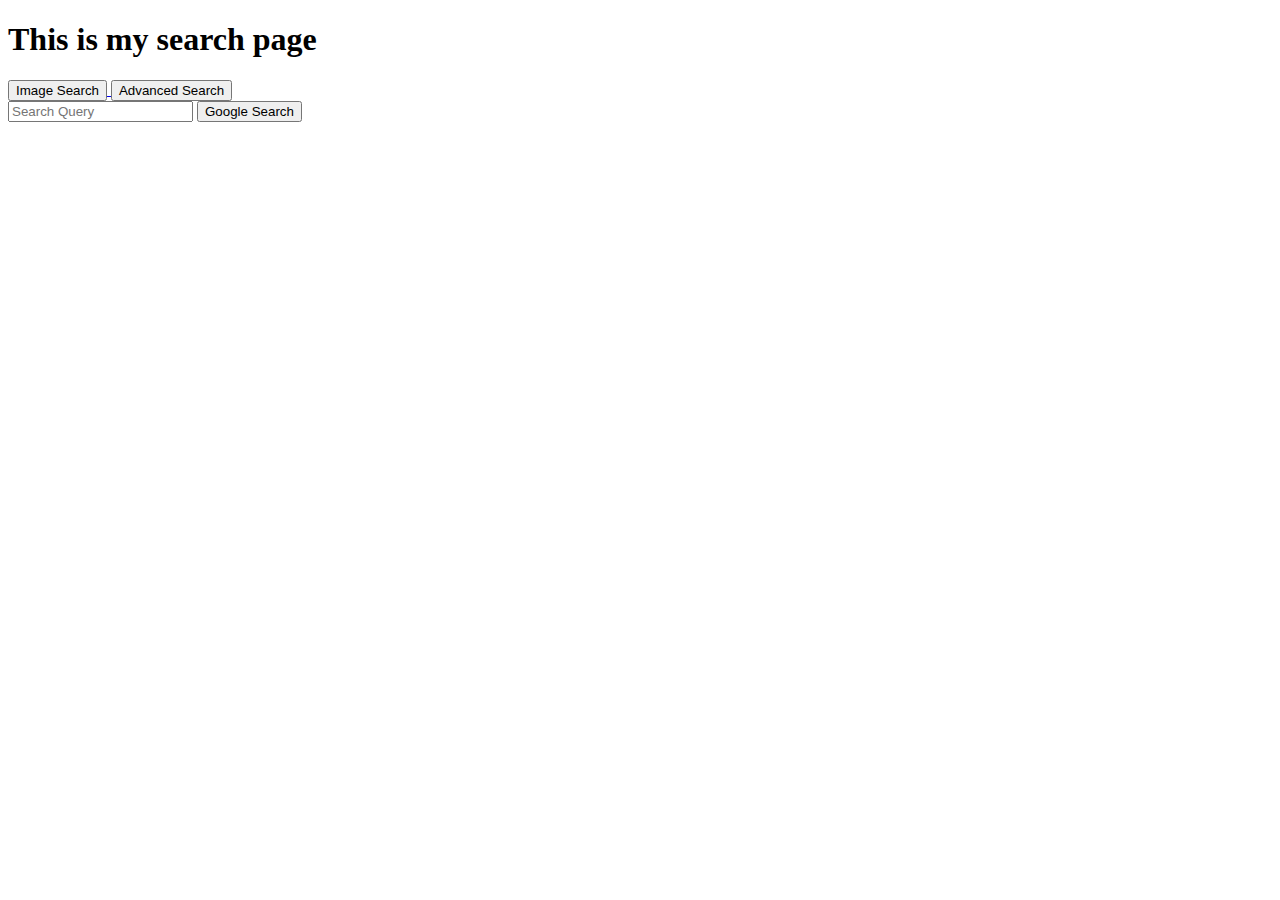
==== index.html @ 9581daf9 "first commit" ====
<!DOCTYPE html>
<html lang="en">
    <head>
        <title>Search</title>
        <link rel="stylesheet" href="styles.css">
    </head>
    <body>
        <h1>This is my search page</h1>
        <div class="headerMain">
            <a href="image.html">
                <button>Image Search</button>
            </a>
            <a href="advancedsearch.html">
                <button>Advanced Search</button>
            </a>
        </div>

        <div class="searchPage">
            <form id="searchForm" action="https://www.google.com/search">
                <input type="text" name="q" class="qbox" placeholder="Search Query">
                <input type="submit" class="searchbutton" value="Google Search">
            </form>
        </div>
    </body>
</html>
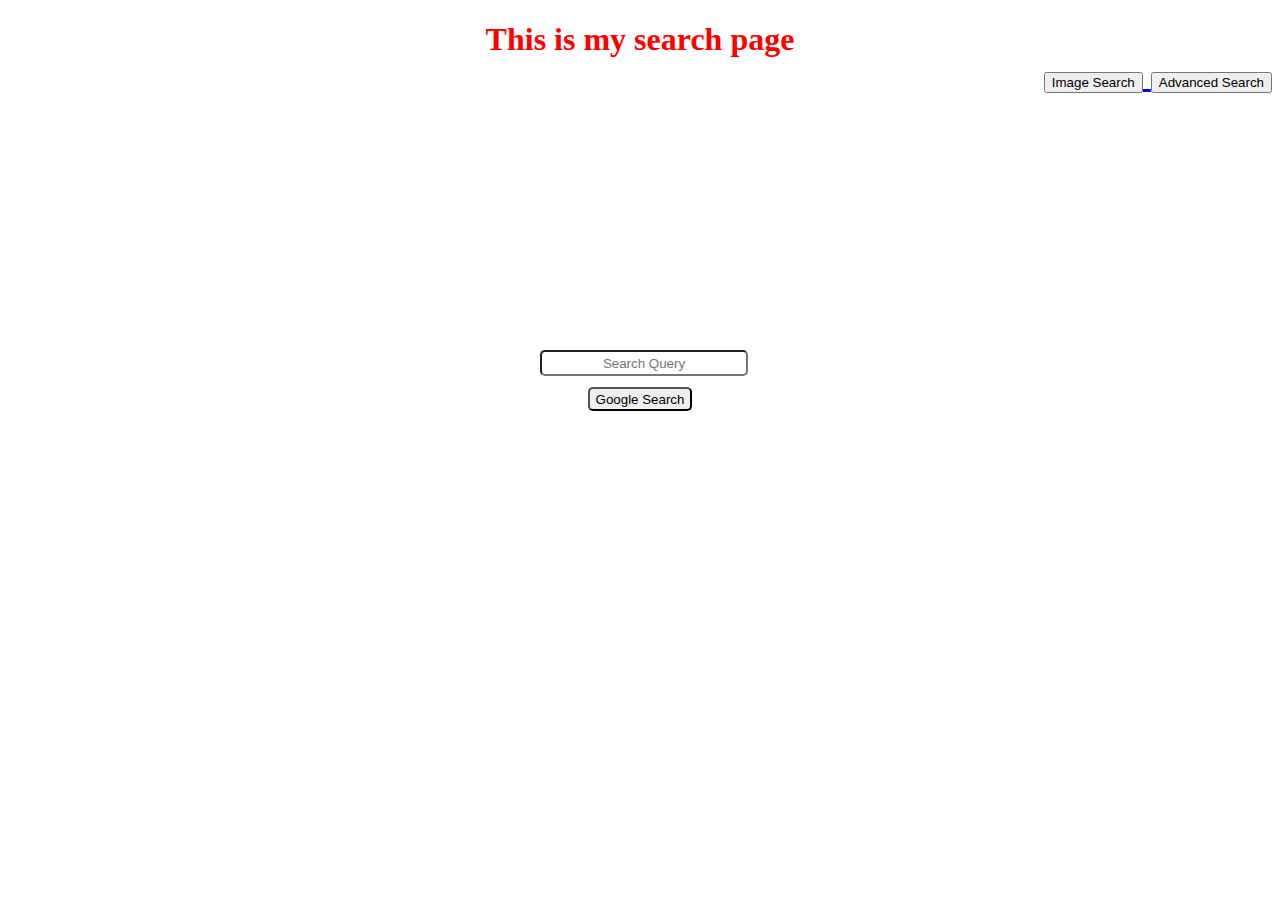
==== commit bc59b728: "testing mbp" ====
--- a/index.html
+++ b/index.html
@@ -5,7 +5,7 @@
         <link rel="stylesheet" href="styles.css">
     </head>
     <body>
-        <h1>This is my search page</h1>
+        <h1>This is my search page</h∫1>
         <div class="headerMain">
             <a href="image.html">
                 <button>Image Search</button>
--- a/styles.css
+++ b/styles.css
@@ -0,0 +1,41 @@
+h1 {
+    color: red;
+    text-align: center;
+}
+
+.searchPage {
+    padding: 10px;
+    width: 200px;
+    height: 200px;
+    text-align: center;
+
+    position: absolute;
+    top: 0;
+    bottom: 0;
+    left: 0;
+    right: 0;
+    margin: auto;
+}
+
+input[type="text"]::placeholder {
+    text-align: center;
+}
+
+form > input {
+    border-radius: 5px;
+}
+
+.qbox {
+    height: 20px;
+    width: 200px;
+    vertical-align: top;
+}
+
+.searchbutton {
+    height:24px;
+    vertical-align: top;
+}
+
+.headerMain {
+    text-align: right;
+}